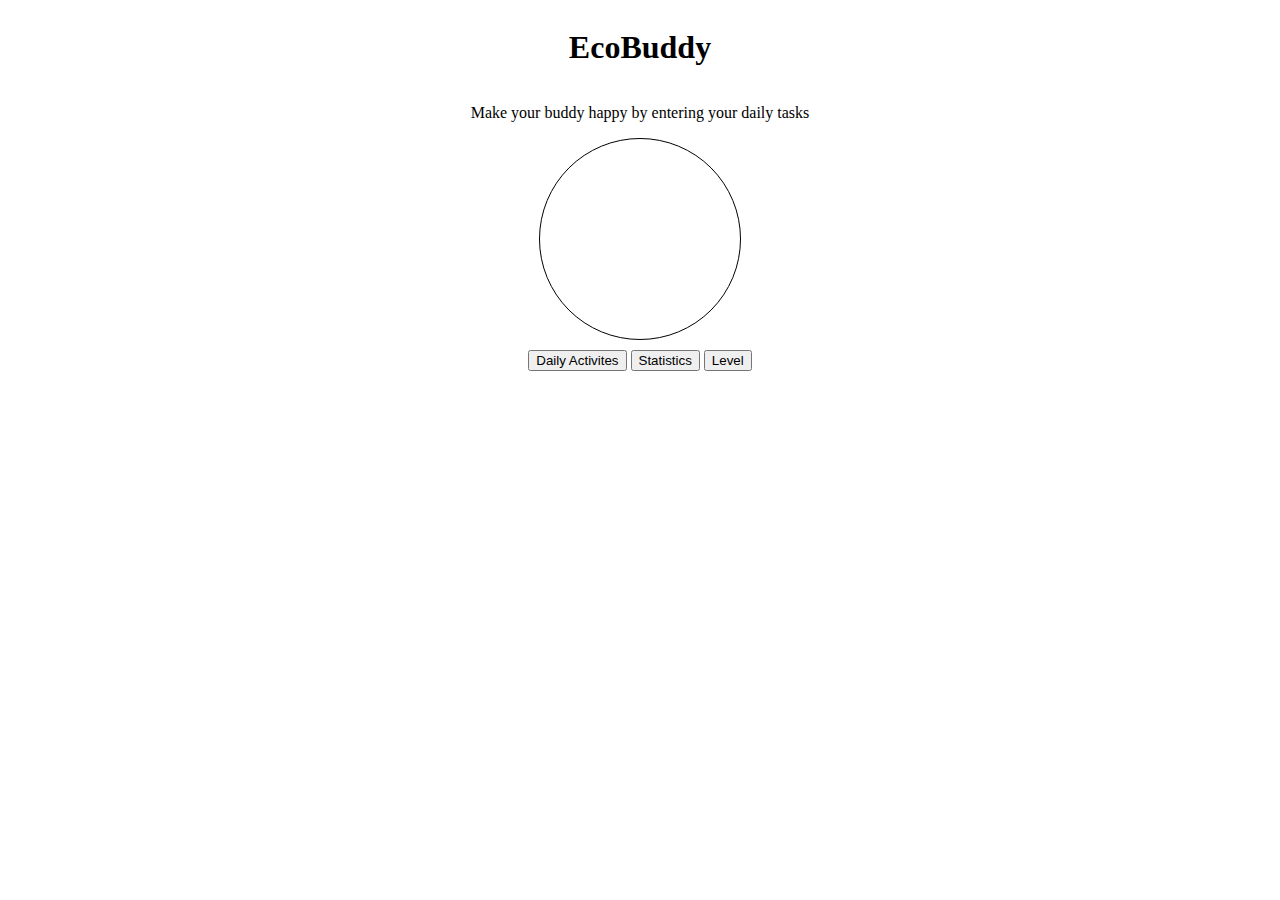
==== index.html @ d6000834 "iter1" ====
<!DOCTYPE html>
<html lang="en">
<head>
  <meta charset="UTF-8">
  <meta http-equiv="X-UA-Compatible" content="IE=edge">
  <meta name="viewport" content="width=device-width, initial-scale=1.0">
  <title>EcoBuddy</title>
  <link rel="stylesheet" href="./index.css">
  <script src="./index.js" defer></script>
</head>
<body>
  <div class="container">
    <h1>EcoBuddy</h1>
    <p class="subheading">
      Make your buddy happy by entering your daily tasks
    </p>
    <div class="circle" id="circleID"></div>
    <div class="action">
      <button>Daily Activites</button>
      <button>Statistics</button>
      <button>Level</button>
    </div>
</div>
</body>
</html>
---- index.css ----
.container {
    display: flex;
    flex-direction: column;
    justify-content: center;
    align-items: center;
  }
  
  .circle {
    border: 1px solid #000000;
    width: 200px;
    height: 200px;
    border-radius: 50%;
  }
  
  .action {
    margin: 10px;
  }
  
  button {
    cursor: pointer;
  }
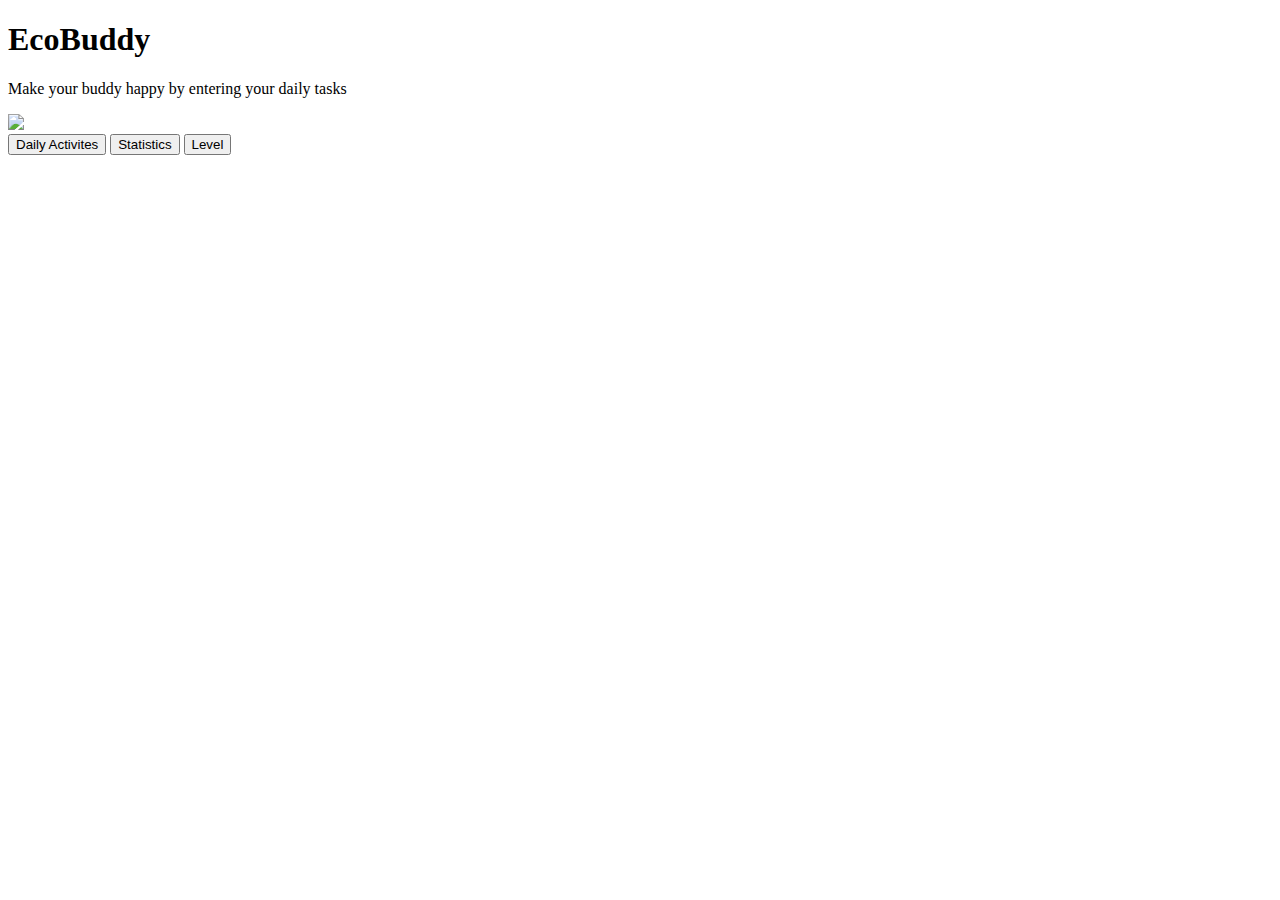
==== commit 9e015637: "health bar good" ====
--- a/index.html
+++ b/index.html
@@ -1,6 +1,11 @@
 <!DOCTYPE html>
 <html lang="en">
 <head>
+  <style>
+    p{
+      background-image:url('fadebg.jpg');
+    }
+  </style>
   <meta charset="UTF-8">
   <meta http-equiv="X-UA-Compatible" content="IE=edge">
   <meta name="viewport" content="width=device-width, initial-scale=1.0">
@@ -14,7 +19,8 @@
     <p class="subheading">
       Make your buddy happy by entering your daily tasks
     </p>
-    <div class="circle" id="circleID"></div>
+    <img src="/leaf.png" width="200">
+    <!-- <div class="circle" id="circleID">--></div>
     <div class="action">
       <button>Daily Activites</button>
       <button>Statistics</button>
